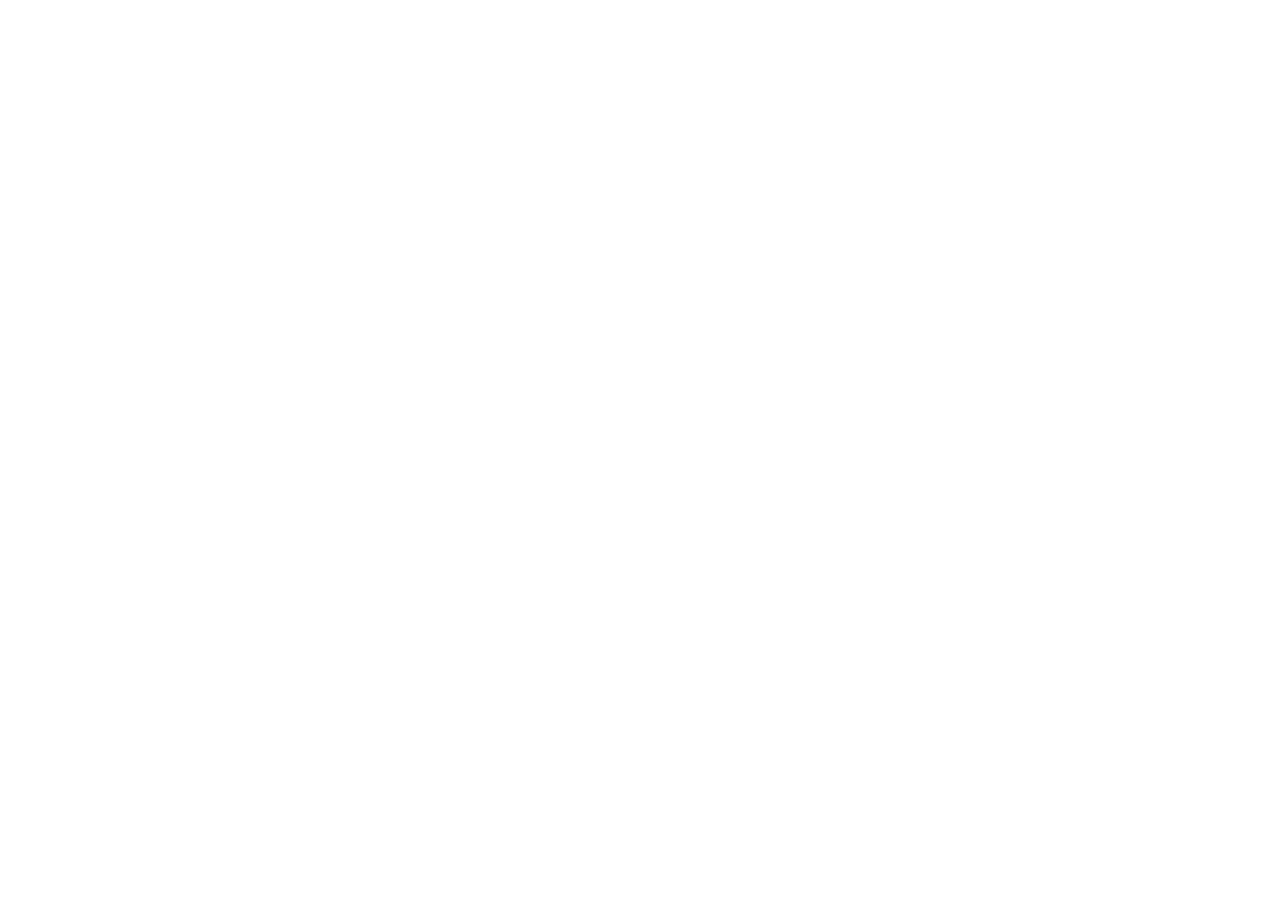
==== example/index.html @ a3c3872d "Refactorización" ====
<!DOCTYPE html>
<html lang="es">

<head>
    <meta charset="UTF-8">
    <meta name="viewport" content="width=device-width, initial-scale=1.0">
    <meta http-equiv="X-UA-Compatible" content="ie=edge">
    <link rel="stylesheet" href="./src/css/stylesheet.css">
    <script src="./src/js/dom-helper.js" defer></script>
    <script src="http://ajax.googleapis.com/ajax/libs/jquery/3.4.1/jquery.min.js"></script>
    <script src="./src/js/jquery.dropdown-menu.js" defer></script>
    <script src="./src/js/script.js" defer></script>
    <title>DropDown Menu</title>
</head>

<body>
    <header id="container"></header>
</body>

</html>
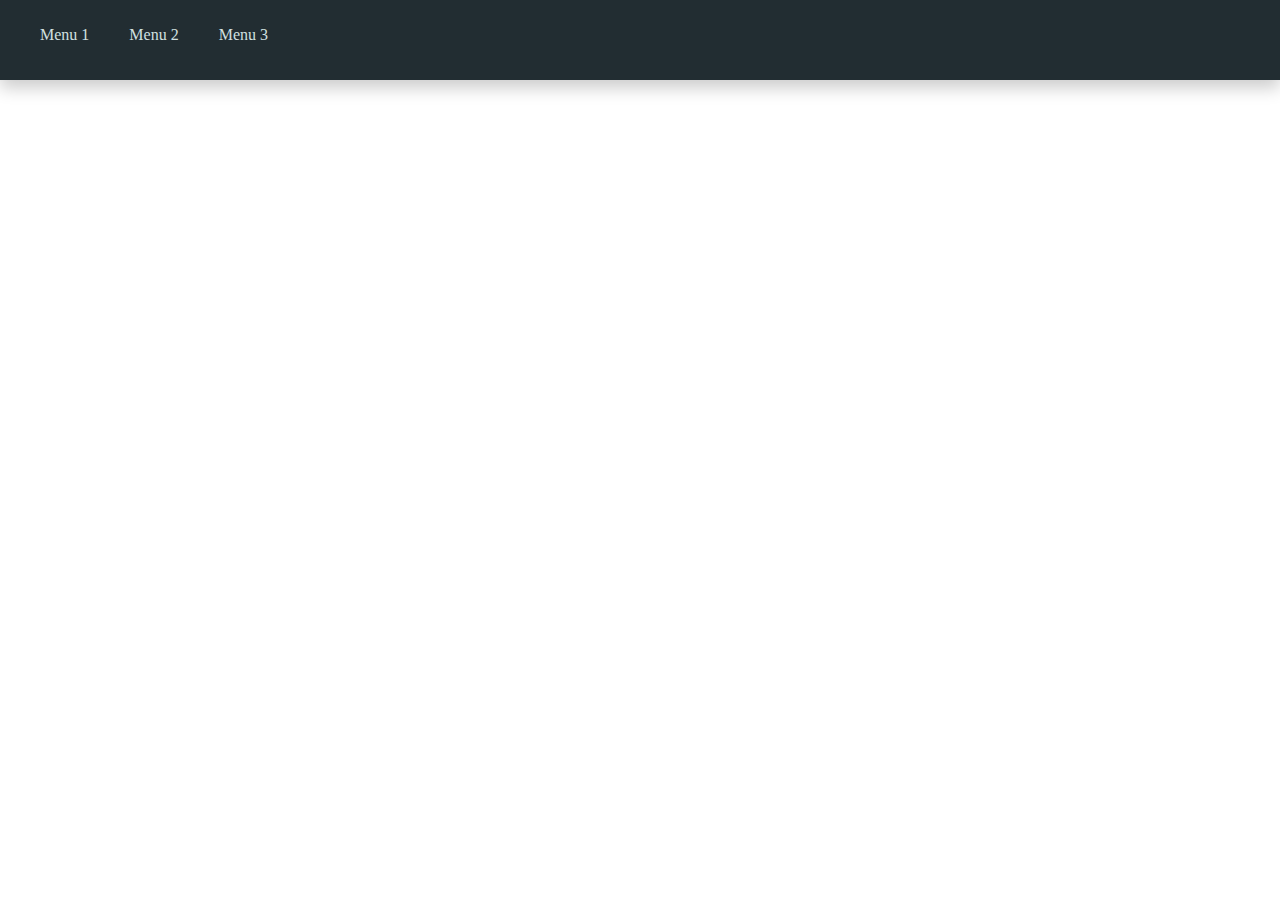
==== commit 2b180873: "Refactorización 2" ====
--- a/example/index.html
+++ b/example/index.html
@@ -5,11 +5,10 @@
     <meta charset="UTF-8">
     <meta name="viewport" content="width=device-width, initial-scale=1.0">
     <meta http-equiv="X-UA-Compatible" content="ie=edge">
-    <link rel="stylesheet" href="./src/css/stylesheet.css">
-    <script src="./src/js/dom-helper.js" defer></script>
+    <link rel="stylesheet" href="./css/stylesheet.css">
     <script src="http://ajax.googleapis.com/ajax/libs/jquery/3.4.1/jquery.min.js"></script>
-    <script src="./src/js/jquery.dropdown-menu.js" defer></script>
-    <script src="./src/js/script.js" defer></script>
+    <script src="./js/jquery.dropdown-menu.js" defer></script>
+    <script src="./js/script.js" defer></script>
     <title>DropDown Menu</title>
 </head>
 
--- a/example/css/stylesheet.css
+++ b/example/css/stylesheet.css
@@ -0,0 +1,68 @@
+@import url('https://fonts.googleapis.com/css?family=Roboto+Condensed&display=swap');
+
+body {
+    margin: 0px;
+    padding: 0px;
+}
+
+header {
+    background-color: #222D32;
+    height: 80px;
+    box-shadow: 0px 8px 16px 0px rgba(0,0,0,0.2);
+}
+
+.header {
+    list-style: none;
+    text-decoration: none;
+    display: inline-block;
+    color: #d1e0e0;
+    padding-top: 10px;
+}
+
+.title:hover {
+    color: #607D8B;
+}
+
+.item-container {
+    width: 200px;
+    height: 35px;
+    border: 1px solid #f0f5f5;
+}
+
+.item:link {
+    display: inline-block;
+    width: 100%;
+    padding: 12px 12px;
+    background-color:#f9f9f9;
+    list-style: none;
+    text-decoration: none;
+    font-family: 'Roboto Condensed', sans-serif;
+}
+
+.item:visited {
+    color: #0a0f0f;
+}
+
+.item:hover {
+    background-color:#d1e0e0;
+}
+
+.item:active {
+    background-color: #607D8B;
+}
+
+.section {
+    display: none;
+    position: absolute;
+    background-color: #f9f9f9;
+    box-shadow: 0px 8px 16px 0px rgba(0,0,0,0.2);
+}
+
+.sub-section {
+    display: none;
+    position: relative;
+    background-color: #f9f9f9;
+    box-shadow: 0px 8px 16px 0px rgba(0,0,0,0.2);
+    top: -52px;
+    left: 184px;
+}
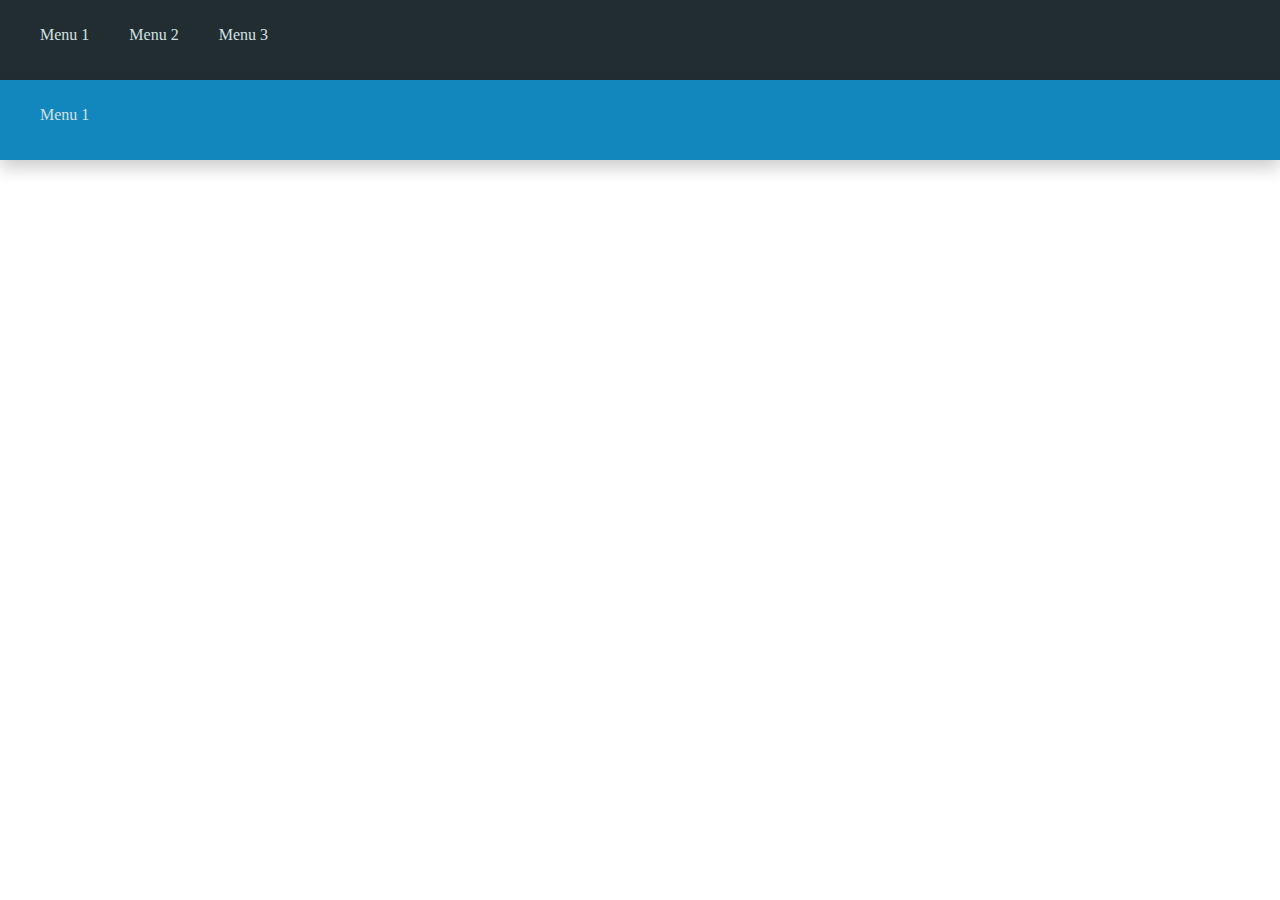
==== commit f95f5003: "Actualizado ejemplo" ====
--- a/example/index.html
+++ b/example/index.html
@@ -14,6 +14,8 @@
 
 <body>
     <header id="container"></header>
+
+    <div id="sub-container"></div>
 </body>
 
 </html>--- a/example/css/stylesheet.css
+++ b/example/css/stylesheet.css
@@ -1,5 +1,15 @@
+/**
+ * DropDown Menu
+ * 
+ * @memberof    jquery.dropdown-menu
+ *
+ * @link        https://github.com/alonsorgr/drop-down-menu
+ * @file        This file defines the functionality of the JQuery plugin to create dynamic drop-down menus.
+ * @author      alonsorgr
+ * @since       1.0.0
+ */
+
 @import url('https://fonts.googleapis.com/css?family=Roboto+Condensed&display=swap');
-
 body {
     margin: 0px;
     padding: 0px;
@@ -8,7 +18,13 @@
 header {
     background-color: #222D32;
     height: 80px;
-    box-shadow: 0px 8px 16px 0px rgba(0,0,0,0.2);
+    box-shadow: 0px 8px 16px 0px rgba(0, 0, 0, 0.2);
+}
+
+#sub-container {
+    background-color: rgb(18, 135, 189);
+    height: 80px;
+    box-shadow: 0px 8px 16px 0px rgba(0, 0, 0, 0.2);
 }
 
 .header {
@@ -33,7 +49,7 @@
     display: inline-block;
     width: 100%;
     padding: 12px 12px;
-    background-color:#f9f9f9;
+    background-color: #f9f9f9;
     list-style: none;
     text-decoration: none;
     font-family: 'Roboto Condensed', sans-serif;
@@ -44,7 +60,7 @@
 }
 
 .item:hover {
-    background-color:#d1e0e0;
+    background-color: #d1e0e0;
 }
 
 .item:active {
@@ -55,14 +71,14 @@
     display: none;
     position: absolute;
     background-color: #f9f9f9;
-    box-shadow: 0px 8px 16px 0px rgba(0,0,0,0.2);
+    box-shadow: 0px 8px 16px 0px rgba(0, 0, 0, 0.2);
 }
 
 .sub-section {
     display: none;
     position: relative;
     background-color: #f9f9f9;
-    box-shadow: 0px 8px 16px 0px rgba(0,0,0,0.2);
+    box-shadow: 0px 8px 16px 0px rgba(0, 0, 0, 0.2);
     top: -52px;
     left: 184px;
-}
+}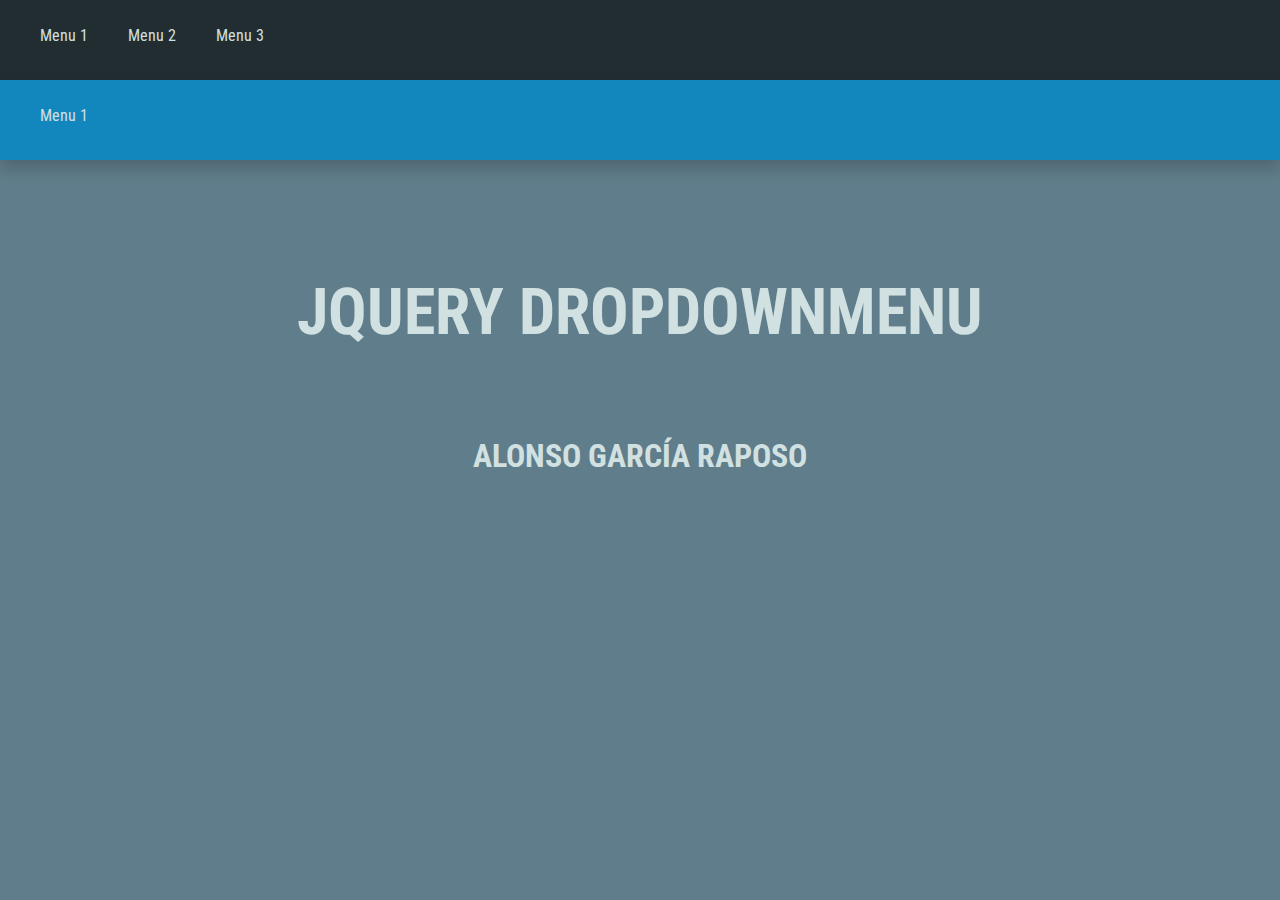
==== commit 8095ca2b: "Actualizado css ejemplo" ====
--- a/example/index.html
+++ b/example/index.html
@@ -14,8 +14,14 @@
 
 <body>
     <header id="container"></header>
-
     <div id="sub-container"></div>
+    <br>
+    <br>
+    <br>
+    <br>
+    <h1>JQuery DropDownMenu</h1>
+    <br>
+    <h2>Alonso García Raposo</h2>
 </body>
 
 </html>--- a/example/css/stylesheet.css
+++ b/example/css/stylesheet.css
@@ -13,6 +13,25 @@
 body {
     margin: 0px;
     padding: 0px;
+    background-color: #607D8B;
+}
+
+h1 {
+    font-family: 'Roboto Condensed', sans-serif;
+    color: #d1e0e0;
+    font-weight: bold;
+    font-size: 4em;
+    text-align: center;
+    text-transform: uppercase;
+}
+
+h2 {
+    font-family: 'Roboto Condensed', sans-serif;
+    color: #d1e0e0;
+    font-weight: bold;
+    font-size: 2em;
+    text-align: center;
+    text-transform: uppercase;
 }
 
 header {
@@ -33,6 +52,7 @@
     display: inline-block;
     color: #d1e0e0;
     padding-top: 10px;
+    font-family: 'Roboto Condensed', sans-serif;
 }
 
 .title:hover {
@@ -53,6 +73,35 @@
     list-style: none;
     text-decoration: none;
     font-family: 'Roboto Condensed', sans-serif;
+    color:  #0a0f0f;
+}
+.item-container {
+    width: 200px;
+    height: 35px;
+    border: 1px solid #f0f5f5;
+}
+
+.item:link {
+    display: inline-block;
+    width: 100%;
+    padding: 12px 12px;
+    background-color: #f9f9f9;
+    list-style: none;
+    text-decoration: none;
+    font-family: 'Roboto Condensed', sans-serif;
+    color:  #0a0f0f;
+}
+
+.item:visited {
+    color: #0a0f0f;
+}
+
+.item:hover {
+    background-color: #d1e0e0;
+}
+
+.item:active {
+    background-color: #607D8B;
 }
 
 .item:visited {
